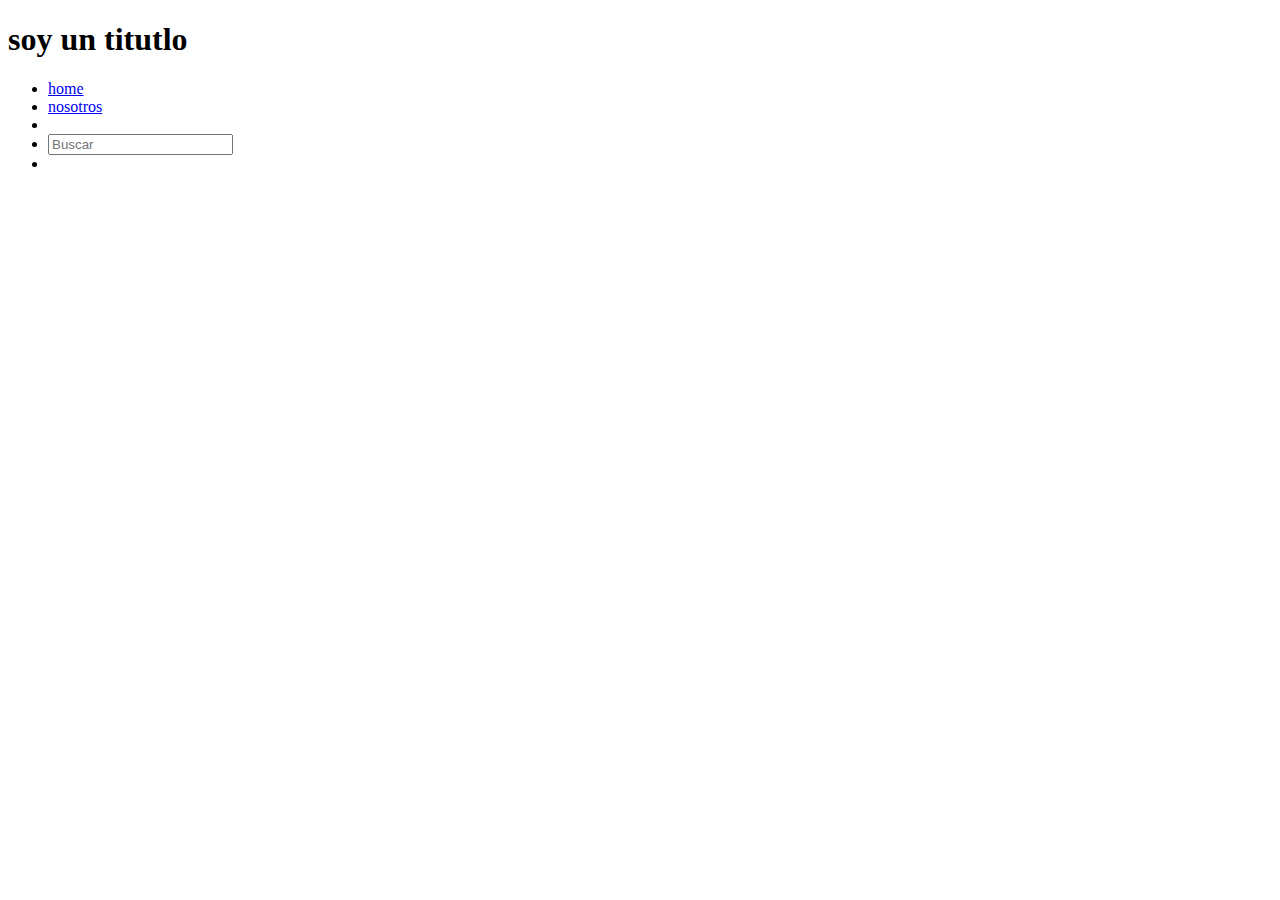
==== index.html @ 7d44241d "clase 2" ====
<!DOCTYPE html>
<html lang="en">
<head>
   <meta charset="UTF-8">
   <meta name="viewport" content="width=device-width, initial-scale=1.0">
   <title>trabajo quiroz</title>
</head>
<body>
   <main>
      <header>
         <h1>soy un titutlo</h1>
      </header>
      <nav>
         <ul>
            <li><a href="#">home</a></li>
            <li><a href="pages\nosotros.html">nosotros</a></li>
            <li></li>
            <li>
               <form action="" method="get">
                  <input type="search" name="busqueda" placeholder="Buscar">
               </form>
            </li>
            <li></li>
         </ul>
      </nav>
   </main>
</body>
</html>
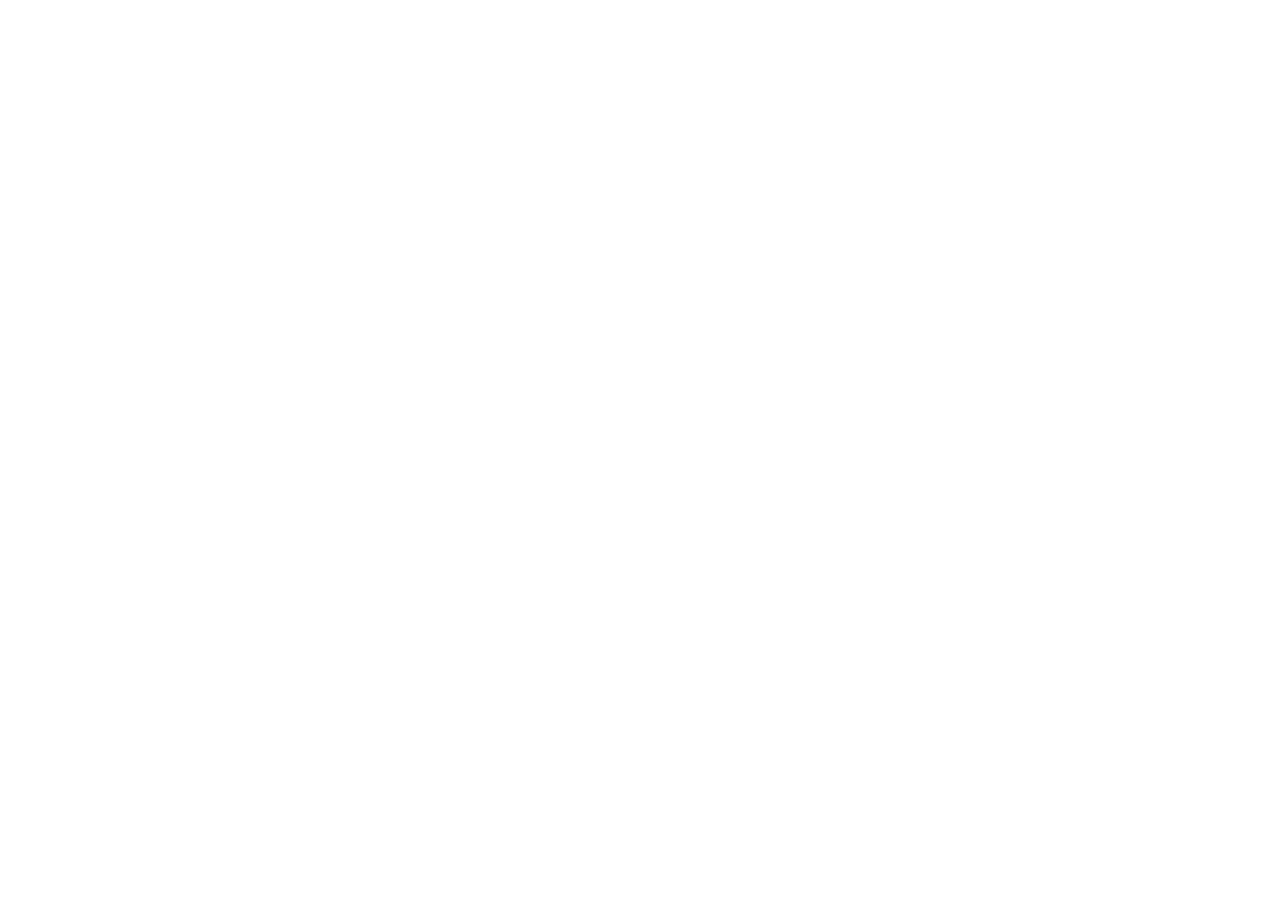
==== commit 4befd893: "clase 7.2" ====
--- a/index.html
+++ b/index.html
@@ -3,26 +3,25 @@
 <head>
    <meta charset="UTF-8">
    <meta name="viewport" content="width=device-width, initial-scale=1.0">
-   <title>trabajo quiroz</title>
+   <title>Document</title>
 </head>
 <body>
    <main>
       <header>
-         <h1>soy un titutlo</h1>
+
       </header>
       <nav>
-         <ul>
-            <li><a href="#">home</a></li>
-            <li><a href="pages\nosotros.html">nosotros</a></li>
-            <li></li>
-            <li>
-               <form action="" method="get">
-                  <input type="search" name="busqueda" placeholder="Buscar">
-               </form>
-            </li>
-            <li></li>
-         </ul>
+         
       </nav>
+      <section>
+
+      </section>
+      <section>
+
+      </section>
+      <section>
+
+      </section>
    </main>
 </body>
 </html>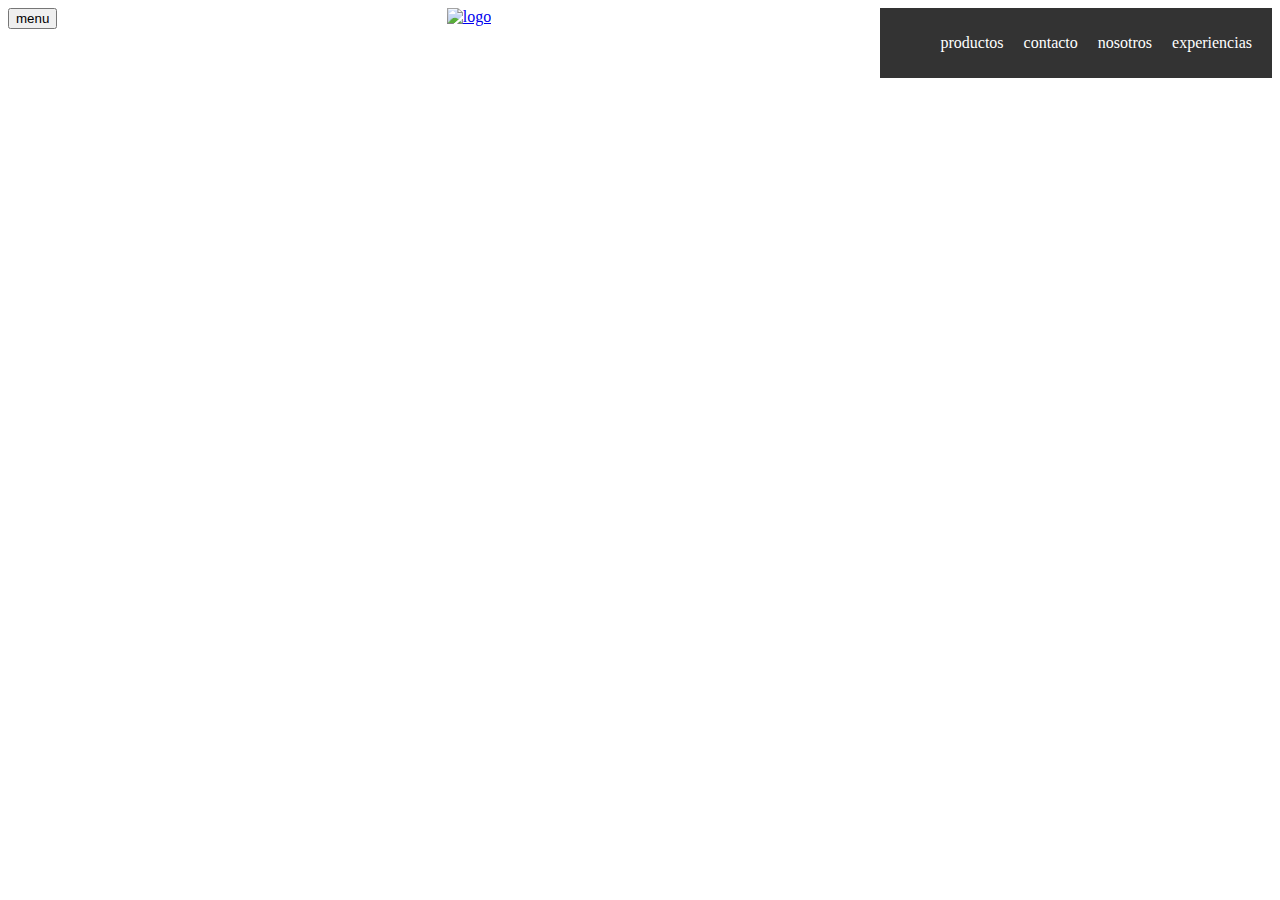
==== commit 8c4c71f8: "fin de clase 7" ====
--- a/index.html
+++ b/index.html
@@ -1,17 +1,31 @@
 <!DOCTYPE html>
 <html lang="en">
+
 <head>
    <meta charset="UTF-8">
    <meta name="viewport" content="width=device-width, initial-scale=1.0">
    <title>Document</title>
+   <link rel="stylesheet" href="style.css">
 </head>
+
 <body>
    <main>
       <header>
 
       </header>
       <nav>
-         
+         <div class="menu-boton">
+            <button class="boton-h">menu</button>
+         </div>
+         <a href="#"><img src="" alt="logo"></a>
+         <div class="container">
+            <ul class="menu">
+               <li><a href="">productos</a></li>
+               <li><a href="">contacto</a></li>
+               <li><a href="">nosotros</a></li>
+               <li><a href="">experiencias</a></li>
+            </ul>
+         </div>
       </nav>
       <section>
 
@@ -23,5 +37,15 @@
 
       </section>
    </main>
+
+   <script>
+      const menuButton = document.querySelector('.boton-h');
+      const menuList = document.querySelector('.menu');
+
+      menuButton.addEventListener('click', () => {
+         menuList.classList.toggle('menu-active');
+      });
+   </script>
 </body>
+
 </html>--- a/style.css
+++ b/style.css
@@ -0,0 +1,52 @@
+nav {
+   display: flex;
+   justify-content: space-between;
+}
+
+.container {
+   display: flex;
+   justify-content: space-between;
+   align-items: center;
+   background-color: #333;
+   padding: 10px 20px;
+   color: #fff;
+}
+
+.menu {
+   list-style: none;
+   display: flex;
+}
+
+.menu li {
+   margin-right: 20px;
+}
+
+.menu li:last-child {
+   margin-right: 0;
+}
+
+.menu a {
+   text-decoration: none;
+   color: #fff;
+}
+
+@media (max-width: 768px) {
+   .menu {
+      display: none;
+   }
+
+   .menu-button {
+      display: block;
+   }
+
+   .boton-h {
+      background-color: #333;
+      color: #fff;
+      border: none;
+      padding: 10px 20px;
+      cursor: pointer;
+   }
+   .menu-active{
+      display: block;
+   }
+}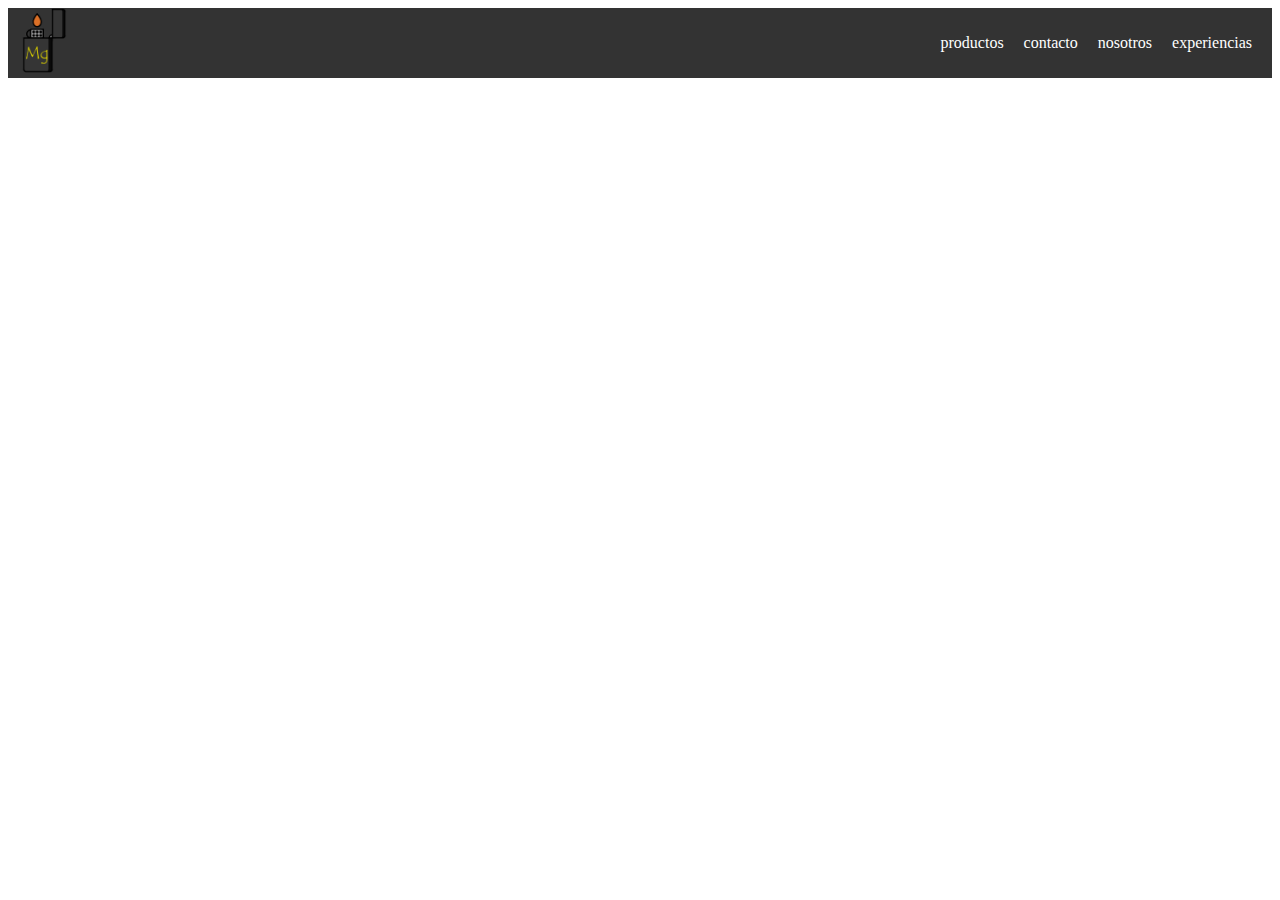
==== commit ce067c53: "arreglando cosas" ====
--- a/index.html
+++ b/index.html
@@ -5,7 +5,7 @@
    <meta charset="UTF-8">
    <meta name="viewport" content="width=device-width, initial-scale=1.0">
    <title>Document</title>
-   <link rel="stylesheet" href="style.css">
+   <link rel="stylesheet" href="assets/styles/style.css">
 </head>
 
 <body>
@@ -14,10 +14,10 @@
 
       </header>
       <nav>
-         <div class="menu-boton">
+         <div class="menu-button">
             <button class="boton-h">menu</button>
          </div>
-         <a href="#"><img src="" alt="logo"></a>
+         <a href="#"><img src="assets/img/zipo.png" alt="logo" class="zippo"></a>
          <div class="container">
             <ul class="menu">
                <li><a href="">productos</a></li>
--- a/assets/styles/style.css
+++ b/assets/styles/style.css
@@ -0,0 +1,59 @@
+nav {
+   display: flex;
+   justify-content: space-between;
+   background-color: #333;
+}
+
+.container {
+   display: flex;
+   justify-content: space-between;
+   align-items: center;
+   padding: 10px 20px;
+   color: #fff;
+}
+
+.zippo{
+   height: 65px;
+}
+
+.menu {
+   list-style: none;
+   display: flex;
+}
+
+.menu li {
+   margin-right: 20px;
+}
+
+.menu li:last-child {
+   margin-right: 0;
+}
+
+.menu a {
+   text-decoration: none;
+   color: #fff;
+}
+.menu-button {
+   display: none;
+}
+
+@media (max-width: 768px) {
+   .menu {
+      display: none;
+   }
+
+   .menu-button {
+      display: block;
+   }
+
+   .boton-h {
+      background-color: #333;
+      color: #fff;
+      border: none;
+      padding: 10px 20px;
+      cursor: pointer;
+   }
+   .menu-active{
+      display: block;
+   }
+}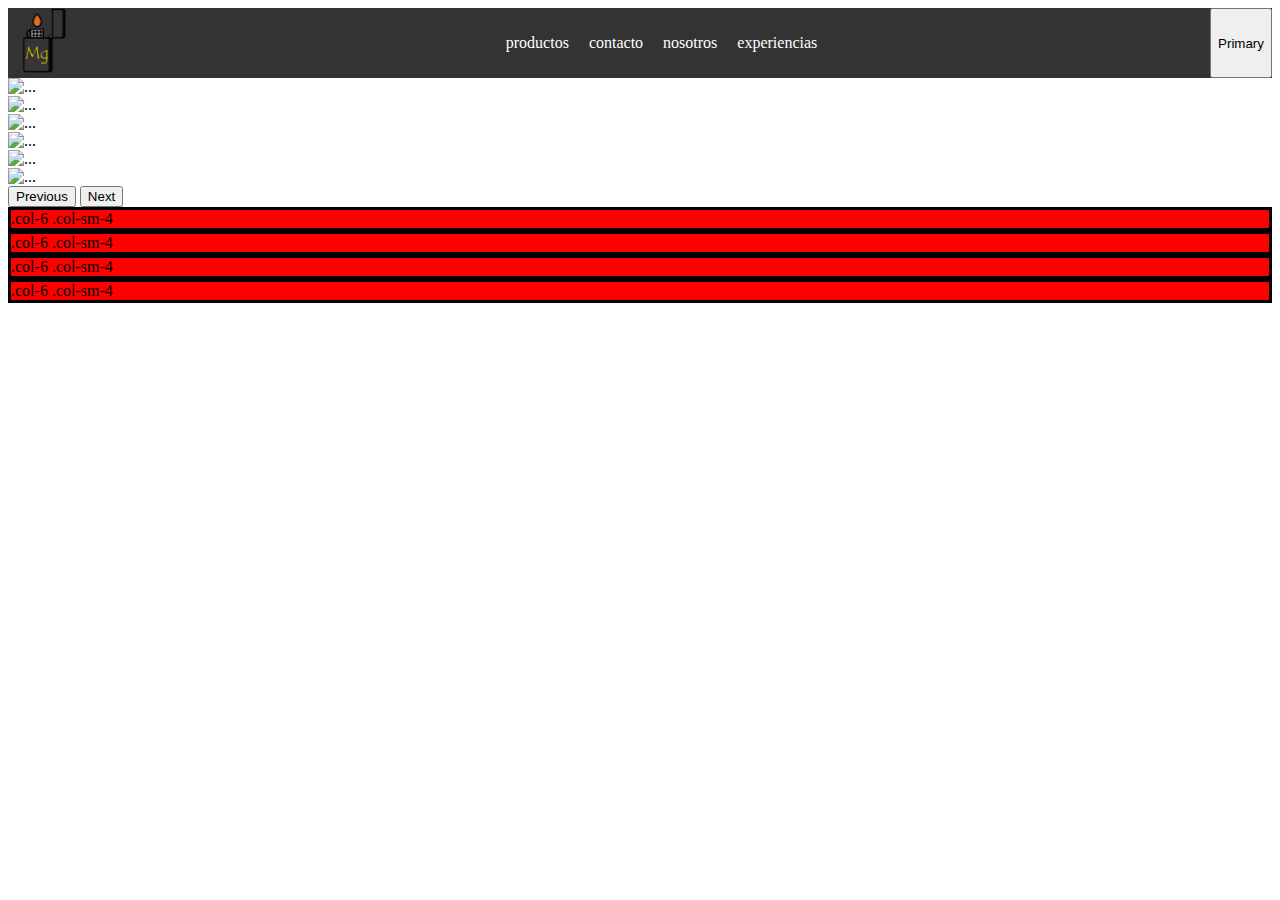
==== commit bc1d4de3: "bootstrap" ====
--- a/index.html
+++ b/index.html
@@ -5,6 +5,8 @@
    <meta charset="UTF-8">
    <meta name="viewport" content="width=device-width, initial-scale=1.0">
    <title>Document</title>
+   <link href="https://cdn.jsdelivr.net/npm/bootstrap@5.3.2/dist/css/bootstrap.min.css" rel="stylesheet"
+      integrity="sha384-T3c6CoIi6uLrA9TneNEoa7RxnatzjcDSCmG1MXxSR1GAsXEV/Dwwykc2MPK8M2HN" crossorigin="anonymous">
    <link rel="stylesheet" href="assets/styles/style.css">
 </head>
 
@@ -18,7 +20,7 @@
             <button class="boton-h">menu</button>
          </div>
          <a href="#"><img src="assets/img/zipo.png" alt="logo" class="zippo"></a>
-         <div class="container">
+         <div class="contener">
             <ul class="menu">
                <li><a href="">productos</a></li>
                <li><a href="">contacto</a></li>
@@ -26,12 +28,65 @@
                <li><a href="">experiencias</a></li>
             </ul>
          </div>
+         <button type="button" class="btn btn-outline-light boton-red">Primary</button>
       </nav>
-      <section>
-
+      <section class="contenedor">
+         <div id="carouselExampleAutoplaying" class="carousel slide" data-bs-ride="carousel">
+            <div class="carousel-inner">
+               <div class="carousel-item active">
+                  <img
+                     src="https://image.ondacero.es/clipping/cmsimages01/2023/04/04/3F0B5016-E35C-4604-B621-9EF27EFD7C4C/que-dogecoin-nuevo-logo-que-elon-musk-puesto-twitter_97.jpg?crop=488,275,x0,y50&width=1600&height=900&optimize=high&format=webply"
+                     class="d-block w-100" alt="...">
+               </div>
+               <div class="carousel-item">
+                  <img
+                     src="https://images.theconversation.com/files/521751/original/file-20230419-18-hg9dc3.jpg?ixlib=rb-1.1.0&rect=53%2C17%2C1898%2C949&q=45&auto=format&w=1356&h=668&fit=crop"
+                     class="d-block w-100" alt="...">
+               </div>
+               <div class="carousel-item">
+                  <img
+                     src="https://images.theconversation.com/files/521751/original/file-20230419-18-hg9dc3.jpg?ixlib=rb-1.1.0&rect=53%2C17%2C1898%2C949&q=45&auto=format&w=1356&h=668&fit=crop"
+                     class="d-block w-100" alt="...">
+               </div>
+               <div class="carousel-item">
+                  <img
+                     src="https://images.theconversation.com/files/521751/original/file-20230419-18-hg9dc3.jpg?ixlib=rb-1.1.0&rect=53%2C17%2C1898%2C949&q=45&auto=format&w=1356&h=668&fit=crop"
+                     class="d-block w-100" alt="...">
+               </div>
+               <div class="carousel-item">
+                  <img
+                     src="https://images.theconversation.com/files/521751/original/file-20230419-18-hg9dc3.jpg?ixlib=rb-1.1.0&rect=53%2C17%2C1898%2C949&q=45&auto=format&w=1356&h=668&fit=crop"
+                     class="d-block w-100" alt="...">
+               </div>
+               <div class="carousel-item">
+                  <img src="..." class="d-block w-100" alt="...">
+               </div>
+            </div>
+            <button class="carousel-control-prev" type="button" data-bs-target="#carouselExampleAutoplaying"
+               data-bs-slide="prev">
+               <span class="carousel-control-prev-icon" aria-hidden="true"></span>
+               <span class="visually-hidden">Previous</span>
+            </button>
+            <button class="carousel-control-next" type="button" data-bs-target="#carouselExampleAutoplaying"
+               data-bs-slide="next">
+               <span class="carousel-control-next-icon" aria-hidden="true"></span>
+               <span class="visually-hidden">Next</span>
+            </button>
+         </div>
       </section>
       <section>
+         <div class="container text-center">
+            <div class="row">
+               <div class="col-lg-6 col-sm-8 rojo">.col-6 .col-sm-4</div>
+               <div class="col-lg-6 col-sm-4 rojo">.col-6 .col-sm-4</div>
 
+               <!-- Force next columns to break to new line at md breakpoint and up -->
+               <div class="w-100 d-none d-md-block"></div>
+
+               <div class="col-lg-2 col-sm-6 rojo">.col-6 .col-sm-4</div>
+               <div class="col-lg-10 col-sm-6 rojo">.col-6 .col-sm-4</div>
+            </div>
+         </div>
       </section>
       <section>
 
@@ -46,6 +101,9 @@
          menuList.classList.toggle('menu-active');
       });
    </script>
+   <script src="https://cdn.jsdelivr.net/npm/bootstrap@5.3.2/dist/js/bootstrap.bundle.min.js"
+      integrity="sha384-C6RzsynM9kWDrMNeT87bh95OGNyZPhcTNXj1NW7RuBCsyN/o0jlpcV8Qyq46cDfL"
+      crossorigin="anonymous"></script>
 </body>
 
 </html>--- a/assets/styles/style.css
+++ b/assets/styles/style.css
@@ -4,7 +4,7 @@
    background-color: #333;
 }
 
-.container {
+.contener {
    display: flex;
    justify-content: space-between;
    align-items: center;
@@ -56,4 +56,13 @@
    .menu-active{
       display: block;
    }
+}
+
+.boton-red:hover{
+   background-color: brown;
+}
+
+.rojo{
+   background-color: red;
+   border: 3px solid black;
 }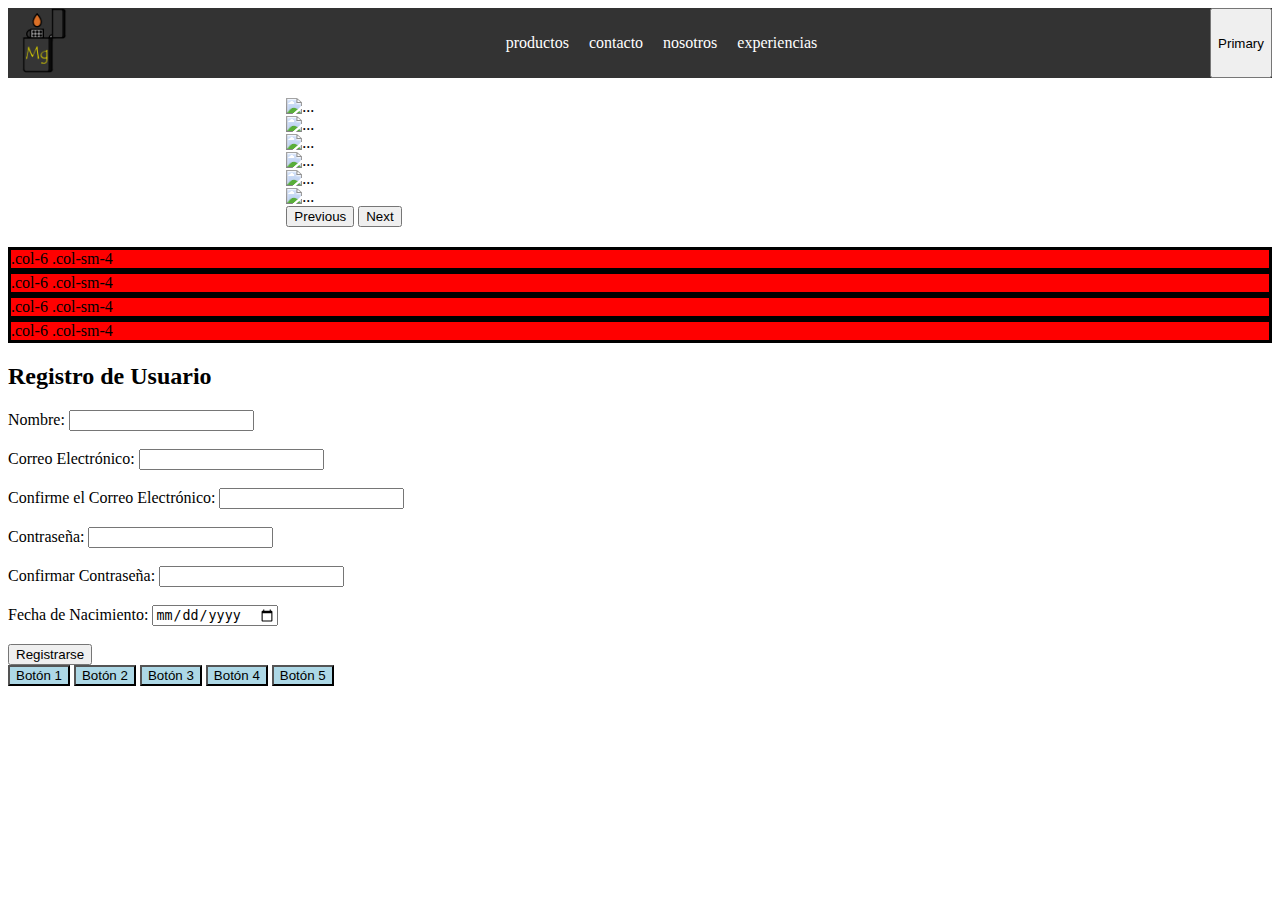
==== commit 3fb8df54: "clase 12" ====
--- a/index.html
+++ b/index.html
@@ -8,6 +8,7 @@
    <link href="https://cdn.jsdelivr.net/npm/bootstrap@5.3.2/dist/css/bootstrap.min.css" rel="stylesheet"
       integrity="sha384-T3c6CoIi6uLrA9TneNEoa7RxnatzjcDSCmG1MXxSR1GAsXEV/Dwwykc2MPK8M2HN" crossorigin="anonymous">
    <link rel="stylesheet" href="assets/styles/style.css">
+
 </head>
 
 <body>
@@ -24,13 +25,16 @@
             <ul class="menu">
                <li><a href="">productos</a></li>
                <li><a href="">contacto</a></li>
-               <li><a href="">nosotros</a></li>
-               <li><a href="">experiencias</a></li>
+               <li><a href="pages/nosotros.html">nosotros</a></li>
+               <li><a href="pages/experiencia.html">experiencias</a></li>
             </ul>
          </div>
          <button type="button" class="btn btn-outline-light boton-red">Primary</button>
       </nav>
       <section class="contenedor">
+         <div id="seccion1" class="cabra">
+
+         </div>
          <div id="carouselExampleAutoplaying" class="carousel slide" data-bs-ride="carousel">
             <div class="carousel-inner">
                <div class="carousel-item active">
@@ -90,6 +94,39 @@
       </section>
       <section>
 
+         <h2>Registro de Usuario</h2>
+         <form action="#" method="post">
+            <label for="nombre">Nombre:</label>
+            <input type="text" id="nombre" name="nombre" required ><br><br>
+
+            <label for="email">Correo Electrónico:</label>
+            <input type="email" id="email" name="email" required><br><br>
+
+            <label for="confirmarEmail">Confirme el Correo Electrónico:</label>
+            <input type="email" id="confirmarEmail" name="confirmarEmail" required><br><br>
+
+            <label for="password">Contraseña:</label>
+            <input type="password" id="password" name="password" required onchange="contraseña()"><br><br>
+
+            <label for="confirmarPassword">Confirmar Contraseña:</label>
+            <input type="password" id="confirmarPassword" name="confirmarPassword" required><br><br>
+
+            <label for="fecha_nacimiento">Fecha de Nacimiento:</label>
+            <input type="date" id="fecha_nacimiento" name="fecha_nacimiento" required><br><br>
+
+            <input type="submit" value="Registrarse" id="btn">
+
+            <div id="registro"></div>
+
+
+      </section>
+
+      <section>
+         <button id="boton1">Botón 1</button>
+         <button id="boton2">Botón 2</button>
+         <button id="boton3">Botón 3</button>
+         <button id="boton4">Botón 4</button>
+         <button id="boton5">Botón 5</button>
       </section>
    </main>
 
@@ -104,6 +141,8 @@
    <script src="https://cdn.jsdelivr.net/npm/bootstrap@5.3.2/dist/js/bootstrap.bundle.min.js"
       integrity="sha384-C6RzsynM9kWDrMNeT87bh95OGNyZPhcTNXj1NW7RuBCsyN/o0jlpcV8Qyq46cDfL"
       crossorigin="anonymous"></script>
+   <script src="clase9/js/scritp.js"></script>
+   <script src="assets/js/script.js"></script>
 </body>
 
 </html>--- a/assets/styles/style.css
+++ b/assets/styles/style.css
@@ -65,4 +65,16 @@
 .rojo{
    background-color: red;
    border: 3px solid black;
-}+}
+
+.contenedor{
+   display: flex;
+   width: 50%;
+   justify-content: center;
+   margin: 10px;
+   padding: 10px;
+}
+
+.disabled{
+   display: none;
+}
